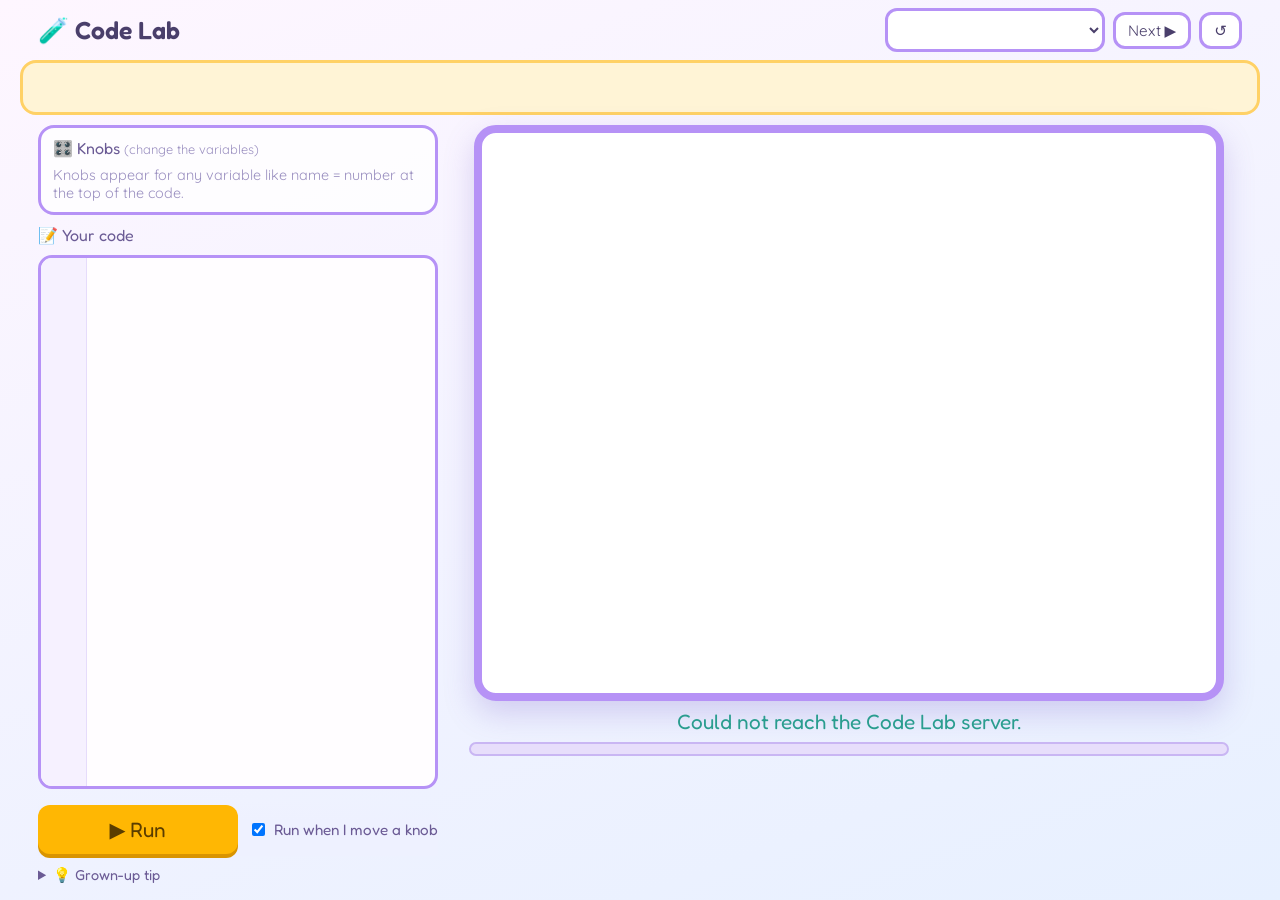
==== code_lab/web/index.html @ 12b3c647 "init: hands-on coding education for kids" ====
<!doctype html>
<html lang="en">
<head>
<meta charset="utf-8">
<meta name="viewport" content="width=device-width, initial-scale=1">
<title>🧪 Code Lab</title>
<link rel="preconnect" href="https://fonts.googleapis.com">
<link rel="preconnect" href="https://fonts.gstatic.com" crossorigin>
<link href="https://fonts.googleapis.com/css2?family=Fredoka:wght@500;600&family=Quicksand:wght@500;600;700&family=JetBrains+Mono:wght@400;500&display=swap" rel="stylesheet">
<link rel="stylesheet" href="style.css">
</head>
<body>
  <!-- Compact top bar: title + which lesson -->
  <header class="topbar">
    <h1>🧪 Code Lab</h1>
    <div class="lesson-controls">
      <select id="lessons" title="Choose a lesson"></select>
      <button id="next" class="btn small" title="Next lesson">Next ▶</button>
      <button id="reset" class="btn small" title="Put this lesson back the way it started">↺</button>
    </div>
  </header>

  <!-- The mission, read first. Turns GREEN when the child succeeds. -->
  <div id="goal" class="goal">&nbsp;</div>

  <div class="lab">
    <!-- LEFT: the controls (knobs first — the youngest child's main tool) -->
    <section class="left">
      <div class="panel knobs-panel">
        <div class="panel-title">🎛️ Knobs <span class="tiny">(change the variables)</span></div>
        <div id="knobs" class="knobs"></div>
      </div>

      <label class="codelabel" for="code">📝 Your code</label>
      <div class="editor">
        <div class="gutter" id="gutter" aria-hidden="true"></div>
        <div class="code-wrap">
          <pre id="code-highlight" aria-hidden="true"></pre>
          <textarea id="code" wrap="off" spellcheck="false" autocomplete="off"></textarea>
        </div>
      </div>

      <div class="row run-row">
        <button id="run" class="btn run">▶ Run</button>
        <label class="auto"><input type="checkbox" id="autorun" checked> Run when I move a knob</label>
      </div>

      <details id="tip" class="tip"><summary>💡 Grown-up tip</summary><div id="tip-body"></div></details>
    </section>

    <!-- RIGHT: the output — the star of the show -->
    <section class="right">
      <canvas id="stage" width="760" height="580" tabindex="0"></canvas>
      <div id="status">&nbsp;</div>
      <div class="progress" id="progress"><div id="progress-bar"></div></div>
      <pre id="console"></pre>
    </section>
  </div>

  <script src="lab.js"></script>
</body>
</html>
---- code_lab/web/style.css ----
:root {
  /* Quicksand = clean & rounded (kid + tech, very readable).
     Fredoka   = playful & rounded for titles and big buttons.
     JetBrains Mono = a real coder's font for the code box.
     Each falls back to the Mac's built-in rounded / mono fonts when offline. */
  --font-ui:  "Quicksand", ui-rounded, "SF Pro Rounded", system-ui, -apple-system, "Segoe UI", sans-serif;
  --font-fun: "Fredoka", "Quicksand", ui-rounded, "SF Pro Rounded", system-ui, sans-serif;
  --font-mono:"JetBrains Mono", ui-monospace, "SF Mono", Menlo, Consolas, monospace;
  --purple: #b692f6;
  --ink: #4a3f6b;
}

* { box-sizing: border-box; }

html, body {
  margin: 0; padding: 0; min-height: 100%;
  font-family: var(--font-ui);
  background: linear-gradient(160deg, #fef6ff, #e7f0ff);
  color: var(--ink);
}

/* The whole page is a vertical stack: top bar, the goal, then the work area. */
body { display: flex; flex-direction: column; }

/* ---------- top bar: title + lesson picker ---------- */
.topbar {
  display: flex; align-items: center; justify-content: space-between; gap: 12px;
  flex-wrap: wrap; padding: 8px 18px; width: 100%; max-width: 1240px; margin: 0 auto;
}
.topbar h1 { font-family: var(--font-fun); font-weight: 600; font-size: 1.55rem; margin: 0; }
.lesson-controls { display: flex; align-items: center; gap: 8px; flex-wrap: wrap; }
.lesson-controls #lessons { min-width: 220px; max-width: 60vw; }

/* ---------- the goal: the mission, read first; turns GREEN on success ---------- */
.goal {
  font-family: var(--font-fun); font-size: 1.18rem; text-align: center;
  background: #fff4d6; border: 3px solid #ffd166; border-radius: 16px;
  padding: 12px 18px; color: #7a5c00; line-height: 1.3;
  width: 100%; max-width: 1240px; margin: 0 auto 10px;
  transition: background .35s ease, border-color .35s ease, color .35s ease;
}
.goal.solved { background: #d6f6e4; border-color: #06d6a0; color: #0a6b4d; }

/* ---------- the work area: controls (left) + output (right, the hero) ---------- */
.lab {
  display: flex; gap: 18px; justify-content: center; align-items: stretch;
  flex-wrap: wrap; padding: 0 18px 16px; text-align: left;
  width: 100%; max-width: 1240px; margin: 0 auto;
}
.left  { display: flex; flex-direction: column; gap: 10px; width: 400px; max-width: 94vw; }
.right {
  display: flex; flex-direction: column; gap: 8px; align-items: center;
  flex: 1 1 480px; min-width: 0; justify-content: flex-start;
}

/* On a roomy window, fit everything to the screen (output stays big, Run always
   visible) and give the output the most space. */
@media (min-width: 940px) {
  html, body { height: 100%; }
  body { overflow: hidden; }
  .lab { flex: 1 1 auto; min-height: 0; flex-wrap: nowrap; }
  .left, .right { height: 100%; }
}

.row { display: flex; align-items: center; gap: 10px; flex-wrap: wrap; }
.row > label { font-family: var(--font-fun); color: #6b5b95; }

select, .btn, input[type=text] {
  font-family: var(--font-ui); font-size: 1rem;
  border-radius: 12px; border: 3px solid var(--purple); background: #fff;
  padding: 8px 12px; cursor: pointer; color: var(--ink);
}

.btn.run {
  font-family: var(--font-fun); font-size: 1.3rem; border: none; color: #5a3d00;
  background: #ffb703; box-shadow: 0 4px 0 #d99400; padding: 12px 30px; flex: 1;
}
.btn.run:active { transform: translateY(3px); box-shadow: none; }
.btn.small { padding: 6px 12px; font-size: .95rem; }
.auto {
  font-size: .95rem; color: #6b5b95; display: flex; align-items: center;
  gap: 6px; cursor: pointer; white-space: nowrap;
}

.panel {
  background: #ffffffcc; border: 3px solid var(--purple); border-radius: 16px;
  padding: 10px 12px;
}
.knobs-panel { max-height: 30vh; overflow: auto; flex: 0 0 auto; }
.panel-title { font-family: var(--font-fun); color: #6b5b95; margin-bottom: 8px; }
.tiny { font-family: var(--font-ui); font-weight: normal; font-size: .8rem; color: #9a8fc0; }

.knobs { display: flex; flex-direction: column; gap: 12px; }
.knob { display: flex; flex-direction: column; gap: 4px; }
.knob .knob-head { display: flex; justify-content: space-between; align-items: center; }
.knob .knob-name { font-family: var(--font-fun); color: var(--ink); }
.knob .knob-val {
  font-family: var(--font-mono); min-width: 56px; text-align: center;
  background: #f3eefe; border-radius: 8px; padding: 2px 6px;
}
.knob input[type=range] { width: 100%; accent-color: #9b5de5; height: 26px; cursor: pointer; }
.knob select, .knob input[type=text] {
  font-family: var(--font-ui); font-size: 1rem; padding: 6px 8px;
  border: 2px solid var(--purple); border-radius: 10px; color: var(--ink);
}
.knobs:empty::after {
  content: "Knobs appear for any variable like  name = number  at the top of the code.";
  color: #9a8fc0; font-size: .9rem;
}

.codelabel { font-family: var(--font-fun); color: #6b5b95; }

/* The editor is a textarea (on top) sitting over a matching highlight layer
   (behind). The textarea has a see-through background, so a colored band drawn
   on the layer below shows up behind the matching line of code. */
.editor {
  position: relative; display: flex; flex: 1 1 auto; min-height: 120px;
  border: 3px solid var(--purple); border-radius: 14px; background: #fffdff;
  overflow: hidden;
}
/* Line numbers. Made completely inert: you can't select, edit, copy, or even
   click them, so copying the code never picks up the numbers. */
.gutter {
  flex: 0 0 auto; width: 46px; padding: 12px 8px 12px 0; box-sizing: border-box;
  font-family: var(--font-mono); font-size: 14px; line-height: 1.5;
  text-align: right; color: #b9a7e0; background: #f6f1ff;
  border-right: 1px solid #e6dcfb; white-space: pre; overflow: hidden;
  user-select: none; -webkit-user-select: none; pointer-events: none;
}
.code-wrap { position: relative; flex: 1 1 auto; }
#code, #code-highlight {
  position: absolute; inset: 0; margin: 0; width: 100%; height: 100%;
  font-family: var(--font-mono); font-size: 14px; line-height: 1.5;
  padding: 12px; border: 0; tab-size: 4; box-sizing: border-box;
  white-space: pre; overflow: auto;
}
#code { z-index: 1; resize: none; background: transparent; color: #3a2f5b; caret-color: #9b5de5; }
#code-highlight { z-index: 0; color: transparent; pointer-events: none; user-select: none; }
#code-highlight mark {
  color: transparent; border-radius: 4px;
  animation: knobflash 1.4s ease-out forwards;
}

/* Keeps the Run button pinned in view even on short screens. */
.run-row {
  position: sticky; bottom: 0;
  background: linear-gradient(to top, #eef1ff 60%, #eef1ff00);
  padding: 6px 0 2px;
}

.tip { font-size: .9rem; color: #6b5b95; }
.tip summary { cursor: pointer; font-family: var(--font-fun); color: #6b5b95; }
.tip #tip-body { margin-top: 6px; color: #7a6f9b; line-height: 1.35; }

/* ---------- the output: the hero ---------- */
#stage {
  background: #fff; border: 8px solid var(--purple); border-radius: 22px;
  box-shadow: 0 12px 30px rgba(120, 90, 200, .25);
  width: auto; height: auto; max-width: 100%; max-height: 64dvh;
}
#stage:focus { outline: 4px solid #ffd166; outline-offset: 2px; }
#status { font-family: var(--font-fun); font-size: 1.3rem; min-height: 1.6rem; color: #2a9d8f; }
@keyframes cheerpop { 0% { transform: scale(.7); } 55% { transform: scale(1.2); } 100% { transform: scale(1); } }
#status.celebrate { display: inline-block; animation: cheerpop .5s ease-out; }

/* Progress bar — fills up as the output is made. */
.progress {
  width: 100%; max-width: 760px; height: 14px; margin: 0 auto;
  background: #e7defb; border: 2px solid #c9b6f3; border-radius: 999px; overflow: hidden;
}
#progress-bar {
  height: 100%; width: 0%; border-radius: 999px;
  background: linear-gradient(90deg, #9b5de5, #00bbf9, #00f5d4);
  transition: width .12s ease-out;
}
.progress.done #progress-bar { background: linear-gradient(90deg, #06d6a0, #ffd166); }

#console {
  width: 100%; max-width: 760px; min-height: 1.4rem; margin: 0;
  background: #2b2440; color: #e9e2ff; border-radius: 12px; padding: 10px 14px;
  font-family: var(--font-mono); font-size: 13px; text-align: left; white-space: pre-wrap;
}
#console.error { background: #5a1f2e; color: #ffd9e0; }
#console:empty { display: none; }   /* no dark bar when there's nothing to show */

/* The "which code does this knob change?" highlight: a warm glow that fades.
   Used both for the code line (the <mark>) and the knob's name label. */
@keyframes knobflash {
  from { background: #ffe680; box-shadow: 0 0 0 3px #ffe680; }
  to   { background: transparent; box-shadow: 0 0 0 3px transparent; }
}
.knob-name.flash { border-radius: 6px; animation: knobflash 1.4s ease-out forwards; }
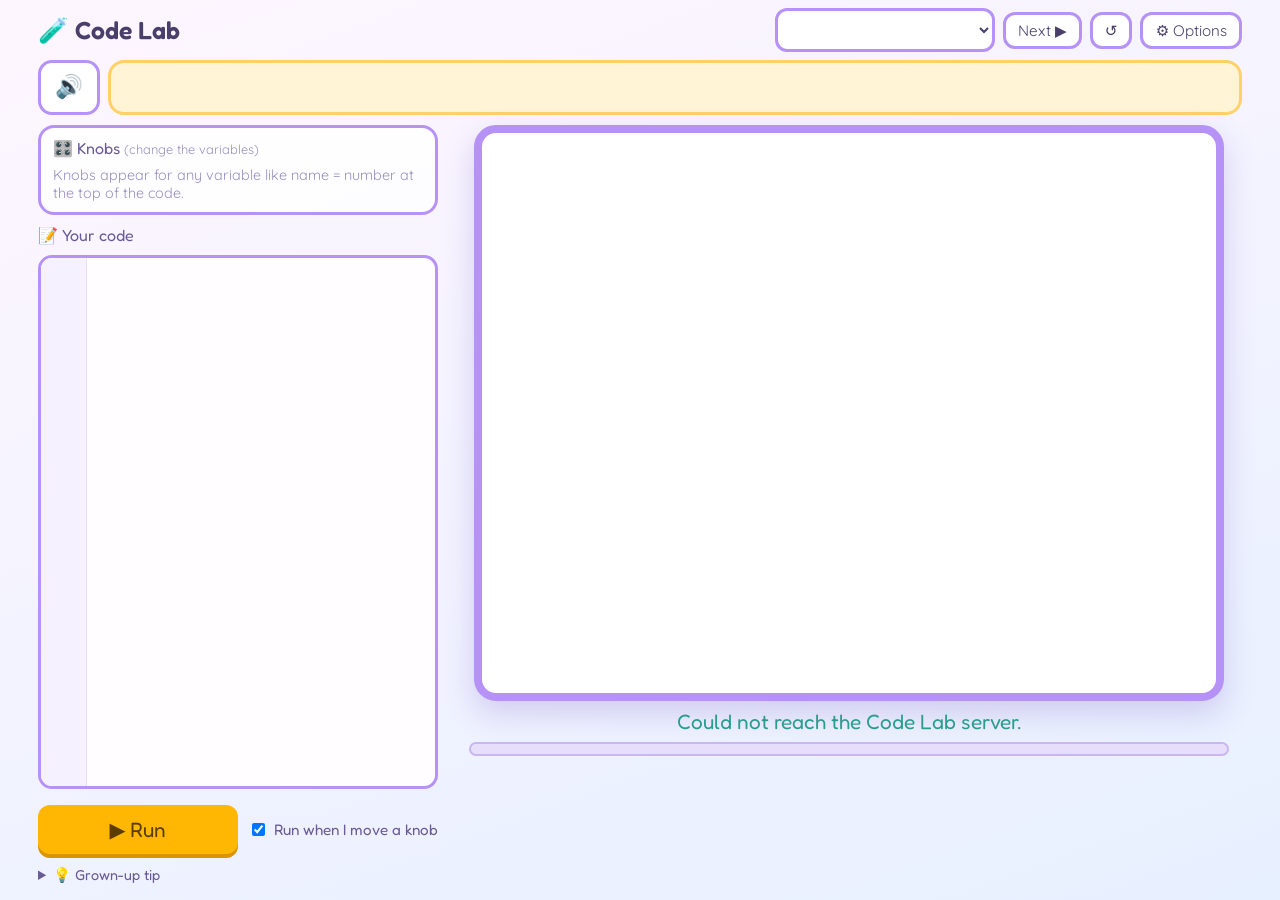
==== commit 9627a592: "chore: add easy start cmds, calm mode, styling" ====
--- a/code_lab/web/index.html
+++ b/code_lab/web/index.html
@@ -10,18 +10,36 @@
 <link rel="stylesheet" href="style.css">
 </head>
 <body>
+  <script>try{if(JSON.parse(localStorage.getItem("codelab:dark")))document.body.classList.add("dark");}catch(e){}</script>
   <!-- Compact top bar: title + which lesson -->
   <header class="topbar">
     <h1>🧪 Code Lab</h1>
     <div class="lesson-controls">
       <select id="lessons" title="Choose a lesson"></select>
       <button id="next" class="btn small" title="Next lesson">Next ▶</button>
-      <button id="reset" class="btn small" title="Put this lesson back the way it started">↺</button>
+      <button id="reset" class="btn small" title="Restore this lesson's starting code">↺</button>
+      <div class="options">
+        <button id="optionsBtn" class="btn small" aria-haspopup="true" aria-expanded="false">⚙️ Options</button>
+        <div id="optionsPanel" class="options-panel" hidden>
+          <label class="opt"><input type="checkbox" id="dark"> 🌗 Dark mode</label>
+          <label class="opt"><input type="checkbox" id="calm"> 🌙 Calm mode <span class="opt-hint">(fewer animations & sounds)</span></label>
+          <hr>
+          <div class="opt-row">
+            <span id="stars" title="Lessons you've finished">⭐ 0/0</span>
+            <button id="resetStars" class="btn small" title="Clear your stars">Reset</button>
+          </div>
+          <hr>
+          <button id="save" class="btn small" title="Save your picture as an image file">💾 Save picture</button>
+        </div>
+      </div>
     </div>
   </header>
 
-  <!-- The mission, read first. Turns GREEN when the child succeeds. -->
-  <div id="goal" class="goal">&nbsp;</div>
+  <!-- The mission, read first. 🔊 reads it aloud; turns GREEN on success. -->
+  <div class="goal-row">
+    <button id="speak" class="icon-btn" title="Read the goal out loud" aria-label="Read the goal out loud">🔊</button>
+    <div id="goal" class="goal">&nbsp;</div>
+  </div>
 
   <div class="lab">
     <!-- LEFT: the controls (knobs first — the youngest child's main tool) -->
@@ -30,6 +48,8 @@
         <div class="panel-title">🎛️ Knobs <span class="tiny">(change the variables)</span></div>
         <div id="knobs" class="knobs"></div>
       </div>
+
+      <div id="palette" class="palette"></div>
 
       <label class="codelabel" for="code">📝 Your code</label>
       <div class="editor">
@@ -51,6 +71,14 @@
     <!-- RIGHT: the output — the star of the show -->
     <section class="right">
       <canvas id="stage" width="760" height="580" tabindex="0"></canvas>
+      <div id="dpad" class="dpad" hidden>
+        <button data-key="up" aria-label="up">⬆️</button>
+        <div class="dpad-mid">
+          <button data-key="left" aria-label="left">⬅️</button>
+          <button data-key="down" aria-label="down">⬇️</button>
+          <button data-key="right" aria-label="right">➡️</button>
+        </div>
+      </div>
       <div id="status">&nbsp;</div>
       <div class="progress" id="progress"><div id="progress-bar"></div></div>
       <pre id="console"></pre>
--- a/code_lab/web/style.css
+++ b/code_lab/web/style.css
@@ -32,14 +32,52 @@
 .lesson-controls #lessons { min-width: 220px; max-width: 60vw; }
 
 /* ---------- the goal: the mission, read first; turns GREEN on success ---------- */
+.goal-row {
+  display: flex; align-items: stretch; gap: 8px;
+  width: 100%; max-width: 1240px; margin: 0 auto 10px;
+  padding: 0 18px;   /* same side gutter as .topbar and .lab so all edges line up */
+}
 .goal {
   font-family: var(--font-fun); font-size: 1.18rem; text-align: center;
   background: #fff4d6; border: 3px solid #ffd166; border-radius: 16px;
-  padding: 12px 18px; color: #7a5c00; line-height: 1.3;
-  width: 100%; max-width: 1240px; margin: 0 auto 10px;
+  padding: 12px 18px; color: #7a5c00; line-height: 1.3; flex: 1 1 auto;
   transition: background .35s ease, border-color .35s ease, color .35s ease;
 }
 .goal.solved { background: #d6f6e4; border-color: #06d6a0; color: #0a6b4d; }
+.icon-btn {
+  flex: 0 0 auto; font-size: 1.4rem; line-height: 1; color: var(--ink);
+  border: 3px solid var(--purple); background: #fff; border-radius: 14px;
+  padding: 0 14px; cursor: pointer;
+}
+.icon-btn:active { transform: translateY(2px); }
+
+.stars { font-family: var(--font-fun); color: #c79a00; font-size: .95rem; white-space: nowrap; }
+.calm {
+  display: inline-flex; align-items: center; gap: 5px;
+  font-size: .9rem; color: #6b5b95; cursor: pointer; white-space: nowrap;
+}
+.output-tools { display: flex; gap: 8px; }
+
+/* Command palette: tap a chip to add a real line of code (no typing needed). */
+.palette { display: flex; flex-wrap: wrap; gap: 6px; align-items: center; }
+.palette:empty { display: none; }
+.palette-label { font-family: var(--font-fun); color: #6b5b95; font-size: .9rem; }
+.chip {
+  font-family: var(--font-ui); font-size: .9rem; color: var(--ink);
+  border: 2px solid var(--purple); background: #f3eefe; border-radius: 999px;
+  padding: 5px 11px; cursor: pointer;
+}
+.chip:active { transform: translateY(2px); }
+
+/* On-screen arrows for the Play track (so it works on a tablet, no keyboard). */
+.dpad { display: flex; flex-direction: column; align-items: center; gap: 5px; }
+.dpad[hidden] { display: none; }
+.dpad-mid { display: flex; gap: 5px; }
+.dpad button {
+  font-size: 1.5rem; width: 56px; height: 50px; border-radius: 14px;
+  border: 3px solid var(--purple); background: #fff; cursor: pointer; line-height: 1;
+}
+.dpad button:active { transform: translateY(2px); }
 
 /* ---------- the work area: controls (left) + output (right, the hero) ---------- */
 .lab {
@@ -140,6 +178,10 @@
   color: transparent; border-radius: 4px;
   animation: knobflash 1.4s ease-out forwards;
 }
+/* the line that caused an error glows steady red until you fix/re-run */
+#code-highlight mark.err {
+  animation: none; background: #ffd9d9; box-shadow: 0 0 0 3px #ff9d9d;
+}
 
 /* Keeps the Run button pinned in view even on short screens. */
 .run-row {
@@ -190,3 +232,54 @@
   to   { background: transparent; box-shadow: 0 0 0 3px transparent; }
 }
 .knob-name.flash { border-radius: 6px; animation: knobflash 1.4s ease-out forwards; }
+
+/* Respect the OS "reduce motion" setting: drop the decorative animations. */
+@media (prefers-reduced-motion: reduce) {
+  #status.celebrate { animation: none; }
+  #code-highlight mark { animation: none; }
+  .knob-name.flash { animation: none; }
+  #progress-bar { transition: none; }
+}
+
+/* ---------- ⚙️ Options menu ---------- */
+.options { position: relative; }
+.options-panel {
+  position: absolute; right: 0; top: calc(100% + 8px); z-index: 50;
+  display: flex; flex-direction: column; gap: 10px; min-width: 220px;
+  background: #fff; border: 3px solid var(--purple); border-radius: 16px;
+  padding: 12px 14px; box-shadow: 0 12px 30px rgba(80, 60, 140, .28); text-align: left;
+}
+.options-panel[hidden] { display: none; }
+.opt { display: flex; align-items: center; gap: 8px; font-size: 1rem; color: var(--ink); cursor: pointer; }
+.opt input { width: 18px; height: 18px; flex: 0 0 auto; }
+.opt-hint { font-size: .8rem; color: #9a8fc0; }
+.opt-row { display: flex; align-items: center; justify-content: space-between; gap: 10px; }
+.options-panel hr { border: none; border-top: 2px solid #efe9fb; margin: 0; width: 100%; }
+.options-panel #stars { font-family: var(--font-fun); color: #c79a00; }
+
+/* ---------- 🌗 Dark mode ---------- */
+body.dark {
+  --ink: #e9e2ff;
+  background: linear-gradient(160deg, #1d1830, #131020);
+}
+body.dark .panel { background: #2a244099; }
+body.dark .panel-title, body.dark .codelabel, body.dark .row > label,
+body.dark .opt, body.dark .tip summary, body.dark .tip #tip-body,
+body.dark .palette-label { color: #b9aee6; }
+body.dark select, body.dark .btn, body.dark input[type=text],
+body.dark .icon-btn, body.dark .dpad button,
+body.dark .knob select, body.dark .knob input[type=text],
+body.dark .options-panel { background: #241f3a; color: #e9e2ff; }
+body.dark .btn.run { background: #ffb703; color: #5a3d00; }
+body.dark .chip, body.dark .knob .knob-val { background: #38315a; color: #e9e2ff; }
+body.dark .goal { background: #3a2f12; border-color: #c89a2a; color: #ffd874; }
+body.dark .goal.solved { background: #123726; border-color: #0a9c73; color: #79f0bd; }
+body.dark .editor { background: #1e1a30; }
+body.dark .run-row { background: linear-gradient(to top, #15111f 55%, transparent); }
+body.dark #code { color: #ece6ff; }
+body.dark .gutter { background: #221d38; color: #7d72ad; border-right-color: #3a3358; }
+body.dark .progress { background: #312a4d; border-color: #4a3f73; }
+body.dark #status { color: #5fd9c7; }
+body.dark .options-panel hr { border-top-color: #3a3358; }
+body.dark .opt-hint { color: #8a7fb8; }
+body.dark #code-highlight mark.err { background: #5a2230; box-shadow: 0 0 0 3px #7a2c3e; }
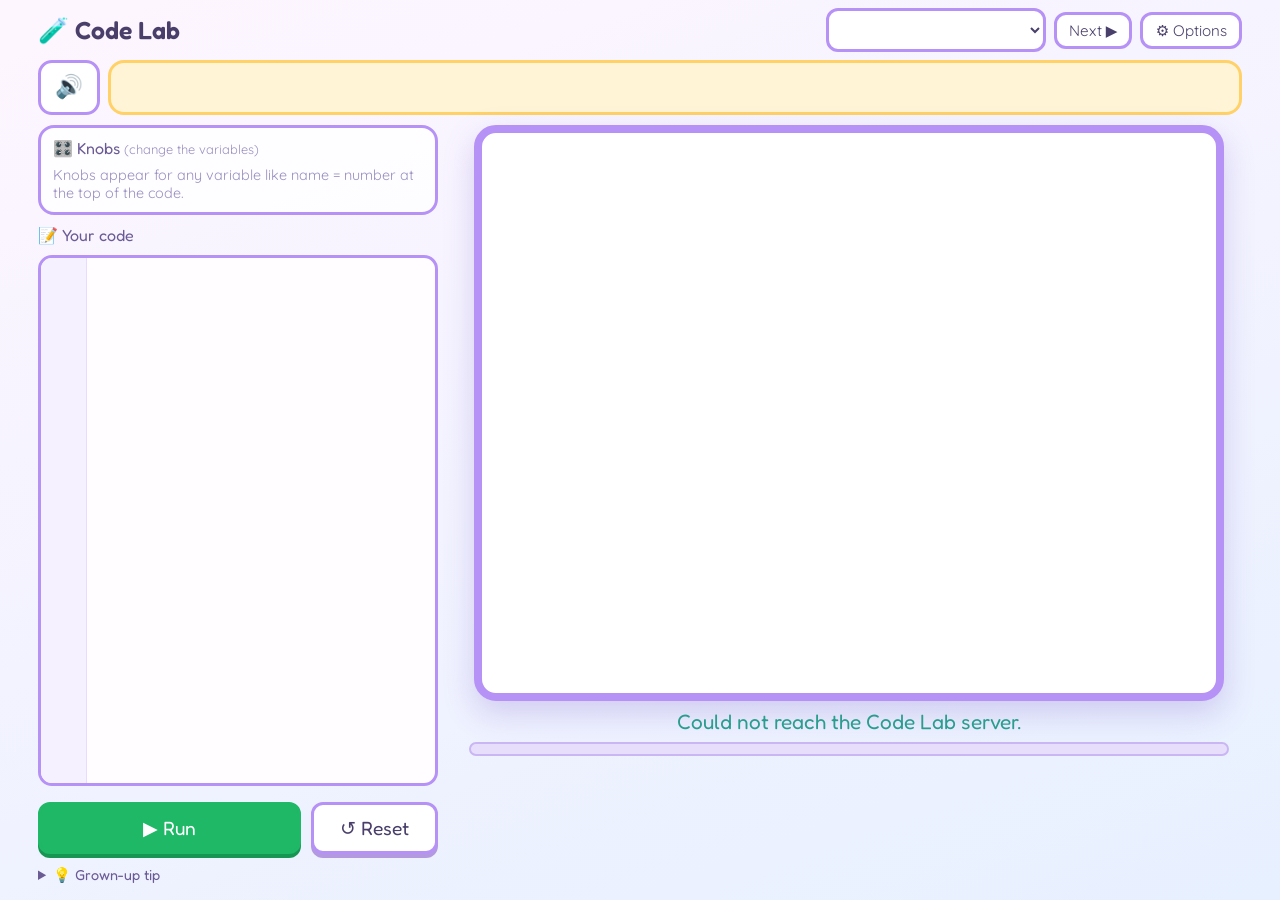
==== commit d5f50ec3: "chore: advanced topics, ruff format, ux improvements" ====
--- a/code_lab/web/index.html
+++ b/code_lab/web/index.html
@@ -17,12 +17,12 @@
     <div class="lesson-controls">
       <select id="lessons" title="Choose a lesson"></select>
       <button id="next" class="btn small" title="Next lesson">Next ▶</button>
-      <button id="reset" class="btn small" title="Restore this lesson's starting code">↺</button>
       <div class="options">
         <button id="optionsBtn" class="btn small" aria-haspopup="true" aria-expanded="false">⚙️ Options</button>
         <div id="optionsPanel" class="options-panel" hidden>
           <label class="opt"><input type="checkbox" id="dark"> 🌗 Dark mode</label>
           <label class="opt"><input type="checkbox" id="calm"> 🌙 Calm mode <span class="opt-hint">(fewer animations & sounds)</span></label>
+          <label class="opt"><input type="checkbox" id="autorun" checked> ▶ Run when I move a knob</label>
           <hr>
           <div class="opt-row">
             <span id="stars" title="Lessons you've finished">⭐ 0/0</span>
@@ -62,7 +62,7 @@
 
       <div class="row run-row">
         <button id="run" class="btn run">▶ Run</button>
-        <label class="auto"><input type="checkbox" id="autorun" checked> Run when I move a knob</label>
+        <button id="reset" class="btn reset" title="Restore this lesson's starting code">↺ Reset</button>
       </div>
 
       <details id="tip" class="tip"><summary>💡 Grown-up tip</summary><div id="tip-body"></div></details>
--- a/code_lab/web/style.css
+++ b/code_lab/web/style.css
@@ -109,11 +109,18 @@
   padding: 8px 12px; cursor: pointer; color: var(--ink);
 }
 
-.btn.run {
-  font-family: var(--font-fun); font-size: 1.3rem; border: none; color: #5a3d00;
-  background: #ffb703; box-shadow: 0 4px 0 #d99400; padding: 12px 30px; flex: 1;
-}
-.btn.run:active { transform: translateY(3px); box-shadow: none; }
+/* Run and Reset share size, padding, border width, and shadow so they line up;
+   only the fill differs (Run = filled green primary, Reset = outlined secondary). */
+.btn.run, .btn.reset {
+  font-family: var(--font-fun); font-size: 1.2rem; padding: 11px 26px;
+  border: 3px solid transparent; box-shadow: 0 4px 0 #179653;
+}
+.btn.run { color: #fff; background: #1eb866; border-color: #1eb866; flex: 1; }
+.btn.reset {
+  flex: 0 0 auto; color: var(--ink); background: #fff;
+  border-color: var(--purple); box-shadow: 0 4px 0 #b39ae0;
+}
+.btn.run:active, .btn.reset:active { transform: translateY(3px); box-shadow: none; }
 .btn.small { padding: 6px 12px; font-size: .95rem; }
 .auto {
   font-size: .95rem; color: #6b5b95; display: flex; align-items: center;
@@ -270,7 +277,8 @@
 body.dark .icon-btn, body.dark .dpad button,
 body.dark .knob select, body.dark .knob input[type=text],
 body.dark .options-panel { background: #241f3a; color: #e9e2ff; }
-body.dark .btn.run { background: #ffb703; color: #5a3d00; }
+body.dark .btn.run { background: #1eb866; color: #fff; }
+body.dark .btn.reset { box-shadow: 0 4px 0 #4a3f73; }
 body.dark .chip, body.dark .knob .knob-val { background: #38315a; color: #e9e2ff; }
 body.dark .goal { background: #3a2f12; border-color: #c89a2a; color: #ffd874; }
 body.dark .goal.solved { background: #123726; border-color: #0a9c73; color: #79f0bd; }
